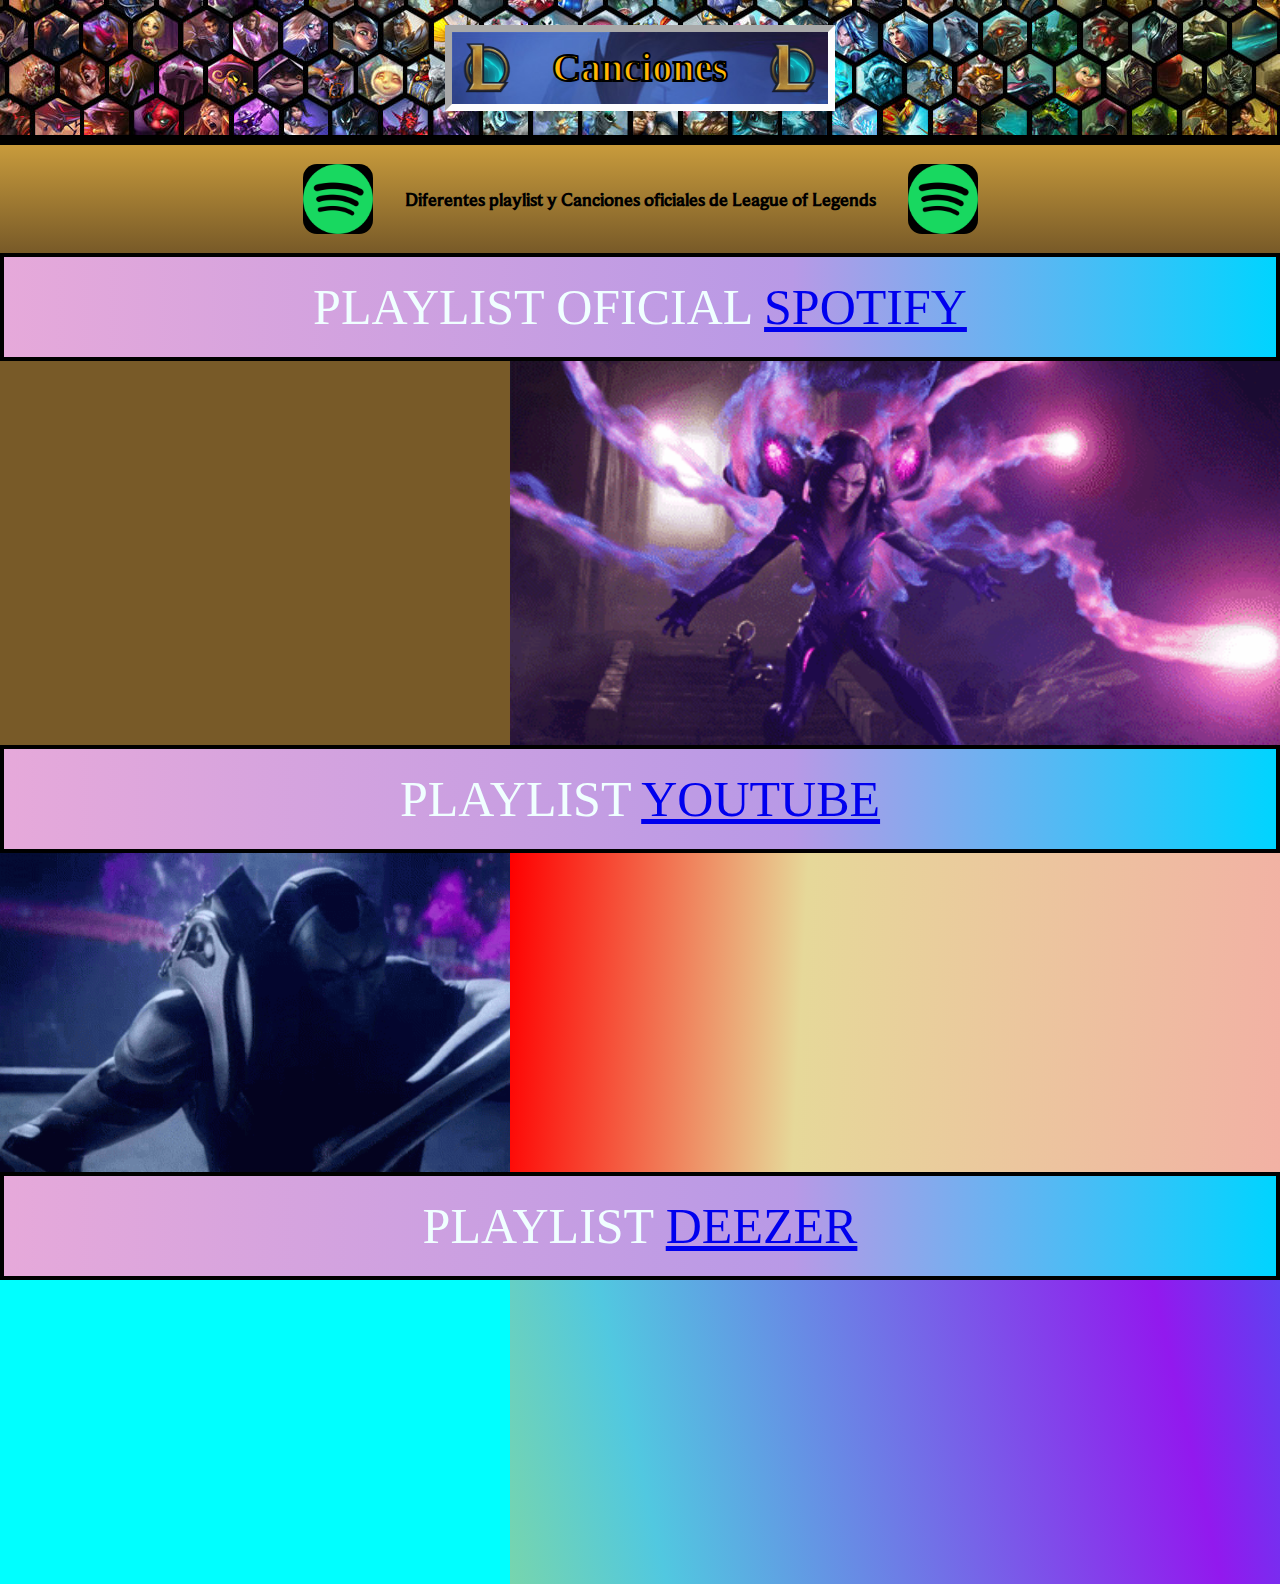
==== Canciones.html @ 30242793 "subida web" ====
<!DOCTYPE html>
<html lang="es" >
<head>
  <meta charset="UTF-8">
  <meta name="viewport" content="width=device-width, initial-scale=1.0">
  <title>Canciones League of Legends</title>
  <link rel="stylesheet" href="./Styles/styleC.css">

</head>  
<body>
   <header>
      <h1 class="texto">
         &nbsp
            <img src="./Imagenes/League_of_legends_logo.webp" alt="foto icono" width="50px" height="50px">
            &nbsp &nbsp
            Canciones
            &nbsp &nbsp
            <img src="./Imagenes/League_of_legends_logo.webp" alt="foto icono" width="50px" height="50px">
         &nbsp
        </h1>
        </header>    
        <h2>
          <!-- BORDECITO -->
       </h2>
       <h3>
         <img class="spoty" src="./Imagenes/spoty.png"> &nbsp &nbsp &nbsp &nbsp
         Diferentes playlist y Canciones oficiales de League of Legends  &nbsp &nbsp &nbsp &nbsp
         <img class="spoty" src="./Imagenes/spoty.png">
       </h3>


       <div class="grid">
         <div class="caja1">
            <p>PLAYLIST OFICIAL <a href="https://open.spotify.com/artist/47mIJdHORyRerp4os813jD?si=51acd5c89db54552">SPOTIFY</a></p>
         </div>
         <div class="caja2">
            <div class="playlist">
               <iframe style="border-radius:12px" src="https://open.spotify.com/embed/artist/47mIJdHORyRerp4os813jD?utm_source=generator" 
               width="100%" height="380" frameBorder="0" allowfullscreen=""
               allow="autoplay; clipboard-write; encrypted-media; fullscreen; picture-in-picture" loading="lazy"></iframe>
            </div>
         </div>
         <div class="caja3">
         </div>
         <div class="caja1">
            <p>
               PLAYLIST <a href="https://youtu.be/j9YA0P0wCrQ"> YOUTUBE</a>
            </p>
         </div>
         <div class="caja4">
         </div>
         <div class="caja5">
            <iframe width="560" height="315" src="https://www.youtube.com/embed/j9YA0P0wCrQ" title="YouTube video player" frameborder="0" allow="accelerometer; 
            autoplay; clipboard-write; encrypted-media; gyroscope; picture-in-picture" allowfullscreen></iframe>
         </div>
         <div class="caja1">
            <p>
               PLAYLIST <a href="https://deezer.page.link/z8sKtcSdQgep5XU27">DEEZER</a> 
            </p>
         </div>
         <div class="caja7">
            <iframe title="deezer-widget" src="https://widget.deezer.com/widget/dark/artist/7402526/top_tracks" 
            width="100%" height="300" frameborder="0" allowtransparency="true" allow="encrypted-media; clipboard-write"></iframe>
         </div>
         <div class="caja6">
         </div>
       </div>
  
</body>
</html>
---- Styles/styleC.css ----
*{
    margin: 0;
    padding: 0;
}
@font-face {
    font-family: beauf;
     src: url(../font/BeaufortforLOL-Heavy.otf);
}
@font-face {
    font-family: fino;
    src: url(../Font/BeaufortforLOL-Medium.otf);
}
header{
    background-image: url(../Imagenes/lol-header.jpg);
    justify-content:center;
    padding: 0;
    margin: 0;
    height: 15vh;
    background-size: auto;
    background-size: cover 100% 100%;
    text-align: center;
    align-items: center;
    display: flex;
}
h2{
    background-color: rgb(0, 0, 0);
    height: 10px;
    padding: 0;
    margin: 0;
}
.texto{
    background-image: url(../Imagenes/belveth-color-splash.jpg);
    font-family: beauf;
    color: #ffb703;
    text-align: center;
    font-size: 40px;
    border: inset 7px rgb(253, 253, 253);
    -webkit-text-stroke: 2px rgb(0, 0, 0);
    justify-content: center;
    align-items: center;
    display: flex;
    height: 8vh;
}
body {
    position:relative;
    text-align: center;
    -webkit-font-smoothing: antialiased;
    color: #f0e6d2;
    background-image: url(../Imagenes/gradient.png);
    background-size: cover;
}
h3{
    font-family: fino;
    color: black;
    background-image: linear-gradient(#c89b3c, #785a28);
    height: 12vh;
    justify-content: center;
    align-items: center;
    display: flex;
  }
.spoty{
    height: 70px;
    background-color: black;
    border-radius: 20%;
}
.grid{
    grid-row: auto auto auto auto auto auto;
    grid-column: auto auto;
    display: grid;
    background-image:  linear-gradient(257deg, rgba(0,141,246,1) 0%, rgba(146,25,238,1) 23%, rgba(81,200,224,1) 58%, rgba(241,255,10,1) 100%);
}
.caja1{
    grid-column: 1/3;
    border: 4px solid black;
    background-image: linear-gradient(90deg, rgb(230, 169, 218) 0%, rgb(184, 153, 230) 62%, rgb(0, 212, 255) 100%);;
    text-align: center;
    font-size: 50px;
    color: azure;
    line-height: 100px;
  }
  .caja2{
    grid-column: 1/2;
    background-color: #785a28;
  }
  .caja3{
    grid-column: 2/3;
    background-image: url(../Imagenes/KAISA.gif);
    background-size: cover;
  }
  .caja4{
    grid-column: 1/2;
    background-image: url(../Imagenes/gifjhin.gif);
    background-size: cover;
  }
  .caja5{
    background: linear-gradient(273deg, rgba(242,177,164,1) 0%, rgba(230,216,153,1) 62%, rgba(255,0,0,1) 100%);
    grid-column: 2/3;
  }
  .caja6{
    grid-column: 2/3;
    background-image: url(../Imagenes/ahrimus.gif);
    background-size: contain;

  }
  .caja7{
    grid-column: 1/2;
    background-color: aqua;
  }
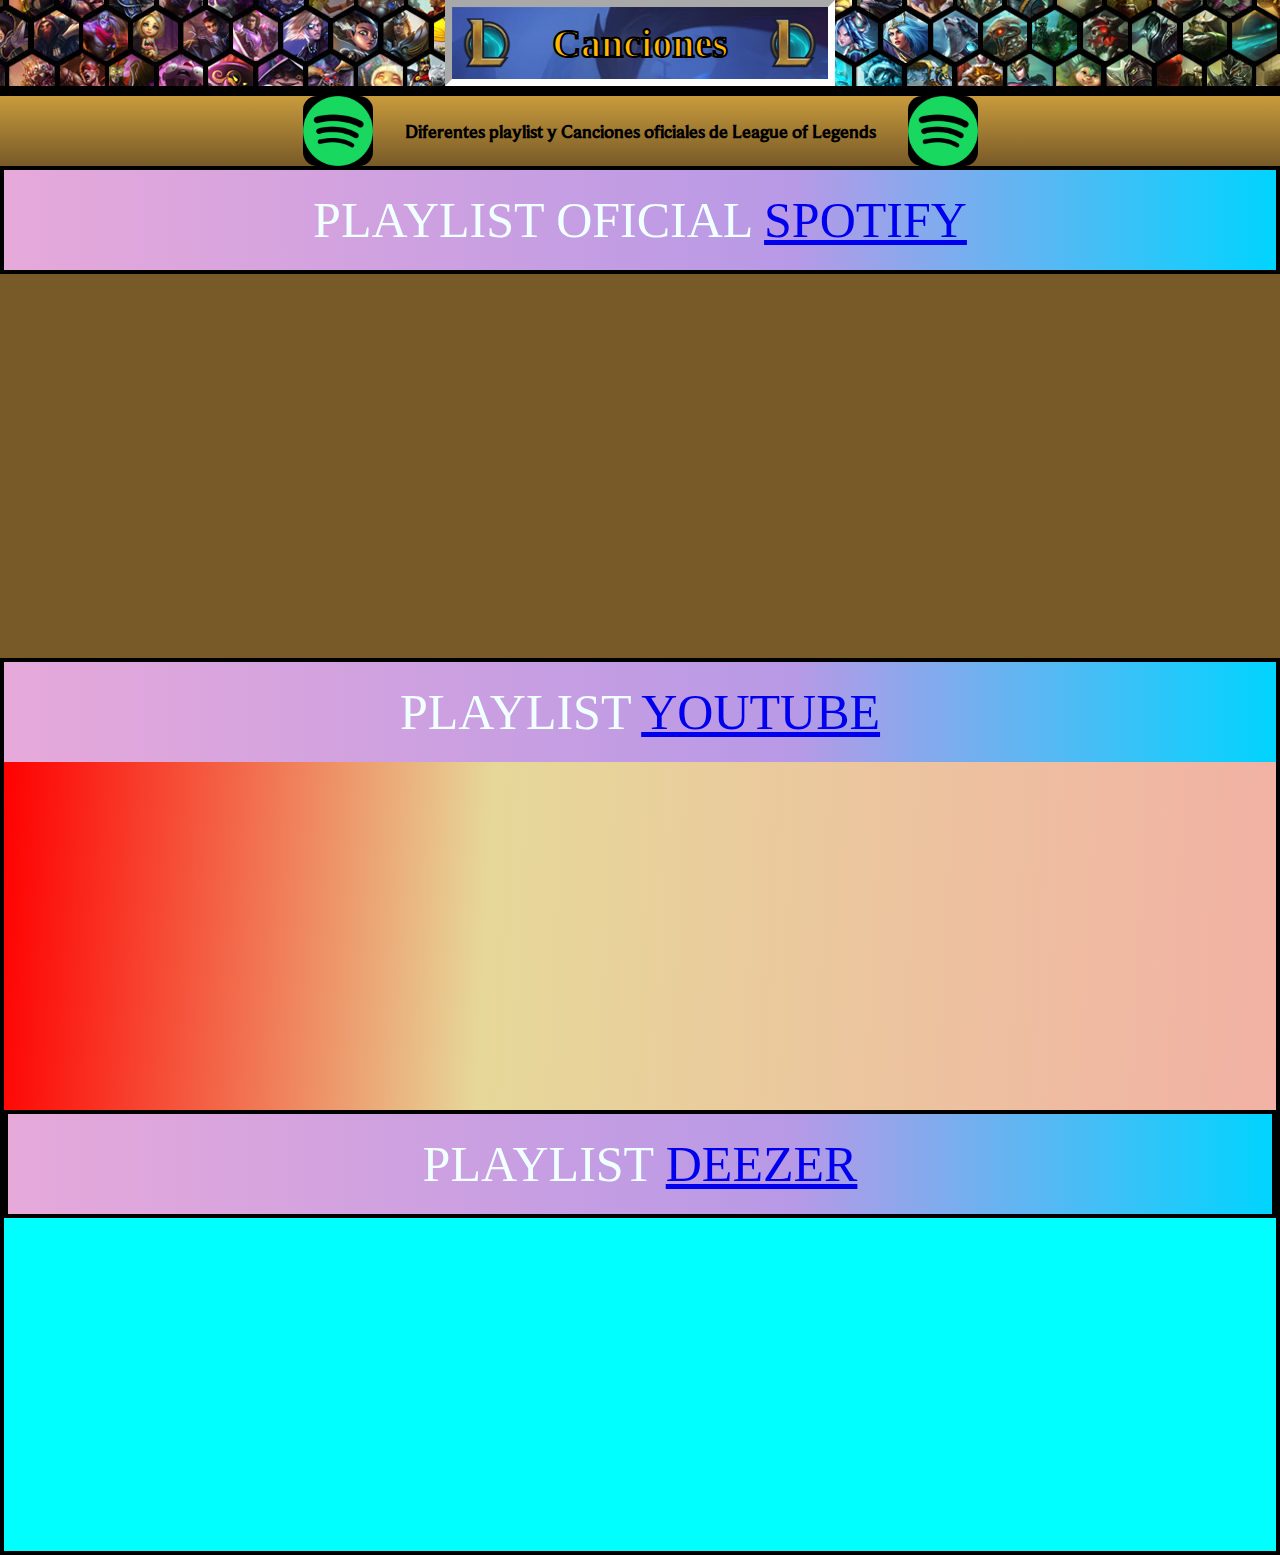
==== commit e8259267: "comprobacion" ====
--- a/Canciones.html
+++ b/Canciones.html
@@ -40,15 +40,11 @@
                allow="autoplay; clipboard-write; encrypted-media; fullscreen; picture-in-picture" loading="lazy"></iframe>
             </div>
          </div>
-         <div class="caja3">
-         </div>
+
          <div class="caja1">
             <p>
                PLAYLIST <a href="https://youtu.be/j9YA0P0wCrQ"> YOUTUBE</a>
             </p>
-         </div>
-         <div class="caja4">
-         </div>
          <div class="caja5">
             <iframe width="560" height="315" src="https://www.youtube.com/embed/j9YA0P0wCrQ" title="YouTube video player" frameborder="0" allow="accelerometer; 
             autoplay; clipboard-write; encrypted-media; gyroscope; picture-in-picture" allowfullscreen></iframe>
@@ -61,9 +57,6 @@
          <div class="caja7">
             <iframe title="deezer-widget" src="https://widget.deezer.com/widget/dark/artist/7402526/top_tracks" 
             width="100%" height="300" frameborder="0" allowtransparency="true" allow="encrypted-media; clipboard-write"></iframe>
-         </div>
-         <div class="caja6">
-         </div>
        </div>
   
 </body>
--- a/Styles/styleC.css
+++ b/Styles/styleC.css
@@ -15,7 +15,7 @@
     justify-content:center;
     padding: 0;
     margin: 0;
-    height: 15vh;
+    width:100%;
     background-size: auto;
     background-size: cover 100% 100%;
     text-align: center;
@@ -42,7 +42,6 @@
     height: 8vh;
 }
 body {
-    position:relative;
     text-align: center;
     -webkit-font-smoothing: antialiased;
     color: #f0e6d2;
@@ -53,7 +52,8 @@
     font-family: fino;
     color: black;
     background-image: linear-gradient(#c89b3c, #785a28);
-    height: 12vh;
+    height: 20%;
+    width: 100%;
     justify-content: center;
     align-items: center;
     display: flex;
@@ -65,12 +65,11 @@
 }
 .grid{
     grid-row: auto auto auto auto auto auto;
-    grid-column: auto auto;
+    grid-column: auto;
     display: grid;
     background-image:  linear-gradient(257deg, rgba(0,141,246,1) 0%, rgba(146,25,238,1) 23%, rgba(81,200,224,1) 58%, rgba(241,255,10,1) 100%);
 }
 .caja1{
-    grid-column: 1/3;
     border: 4px solid black;
     background-image: linear-gradient(90deg, rgb(230, 169, 218) 0%, rgb(184, 153, 230) 62%, rgb(0, 212, 255) 100%);;
     text-align: center;
@@ -79,30 +78,26 @@
     line-height: 100px;
   }
   .caja2{
-    grid-column: 1/2;
     background-color: #785a28;
   }
   .caja3{
-    grid-column: 2/3;
     background-image: url(../Imagenes/KAISA.gif);
     background-size: cover;
   }
   .caja4{
-    grid-column: 1/2;
     background-image: url(../Imagenes/gifjhin.gif);
     background-size: cover;
   }
   .caja5{
     background: linear-gradient(273deg, rgba(242,177,164,1) 0%, rgba(230,216,153,1) 62%, rgba(255,0,0,1) 100%);
-    grid-column: 2/3;
+
   }
   .caja6{
-    grid-column: 2/3;
+
     background-image: url(../Imagenes/ahrimus.gif);
     background-size: contain;
 
   }
   .caja7{
-    grid-column: 1/2;
     background-color: aqua;
   }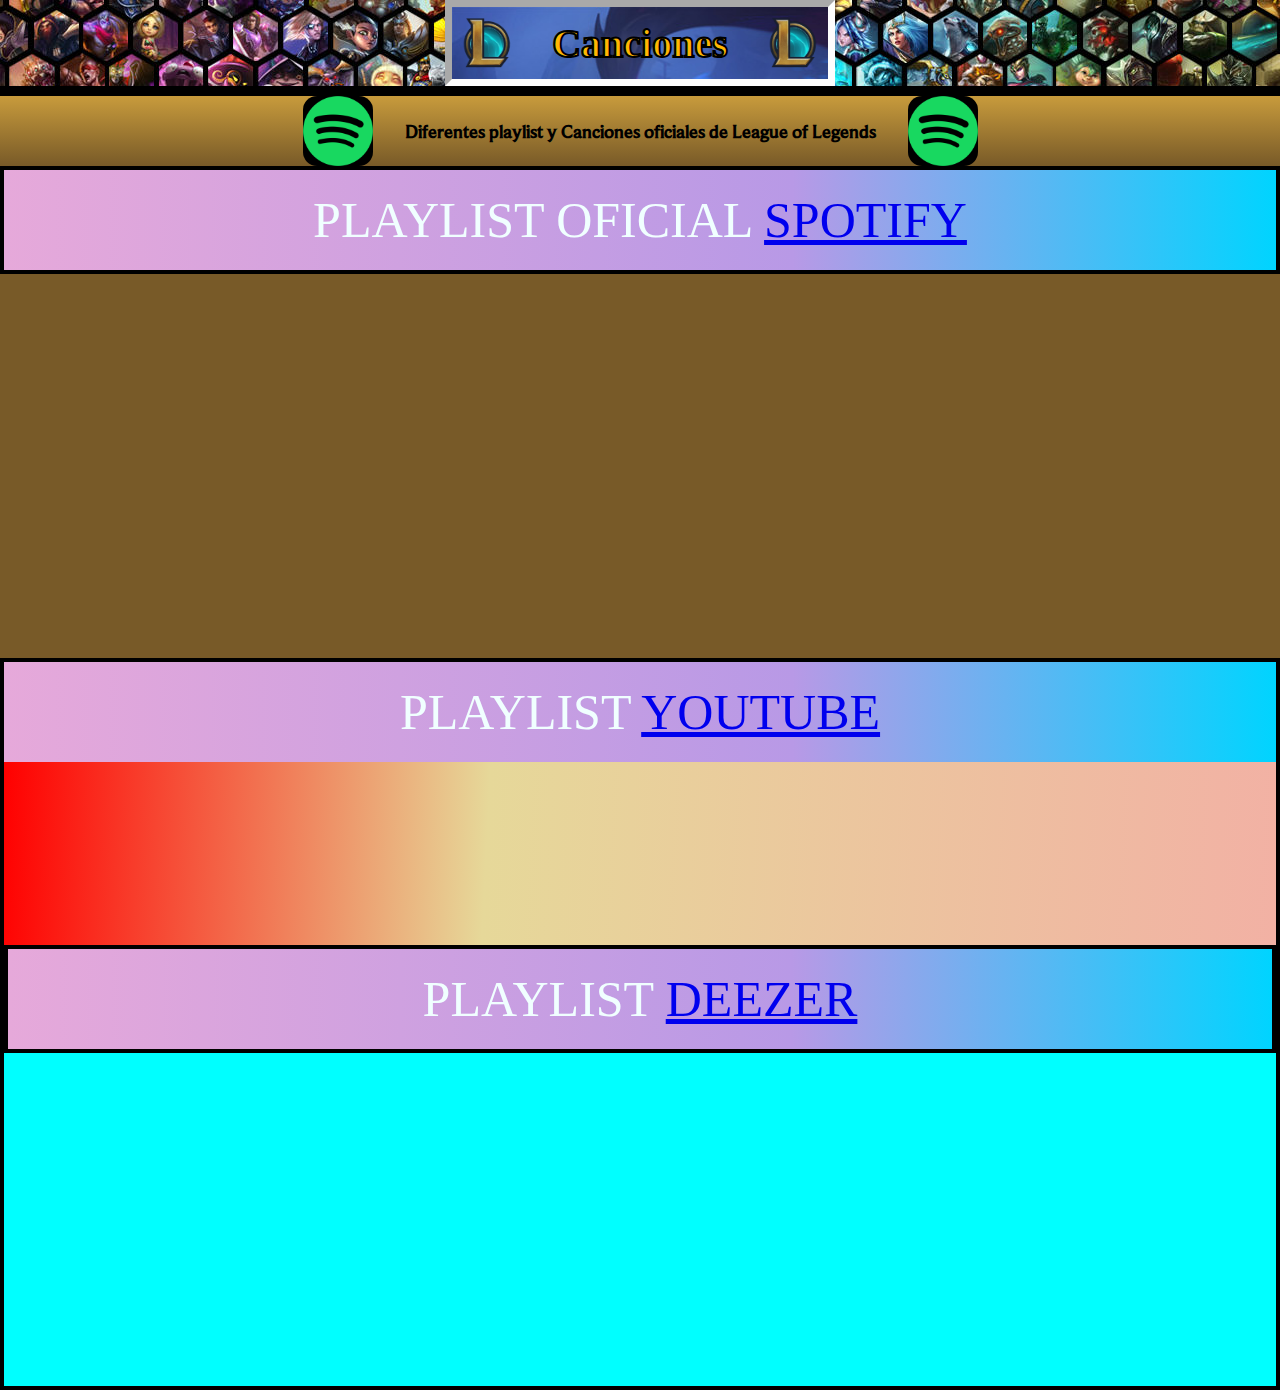
==== commit 14e98e75: "terminda" ====
--- a/Canciones.html
+++ b/Canciones.html
@@ -46,7 +46,7 @@
                PLAYLIST <a href="https://youtu.be/j9YA0P0wCrQ"> YOUTUBE</a>
             </p>
          <div class="caja5">
-            <iframe width="560" height="315" src="https://www.youtube.com/embed/j9YA0P0wCrQ" title="YouTube video player" frameborder="0" allow="accelerometer; 
+            <iframe src="https://www.youtube.com/embed/j9YA0P0wCrQ" width="100%" title="YouTube video player" frameborder="0" allow="accelerometer; 
             autoplay; clipboard-write; encrypted-media; gyroscope; picture-in-picture" allowfullscreen></iframe>
          </div>
          <div class="caja1">
